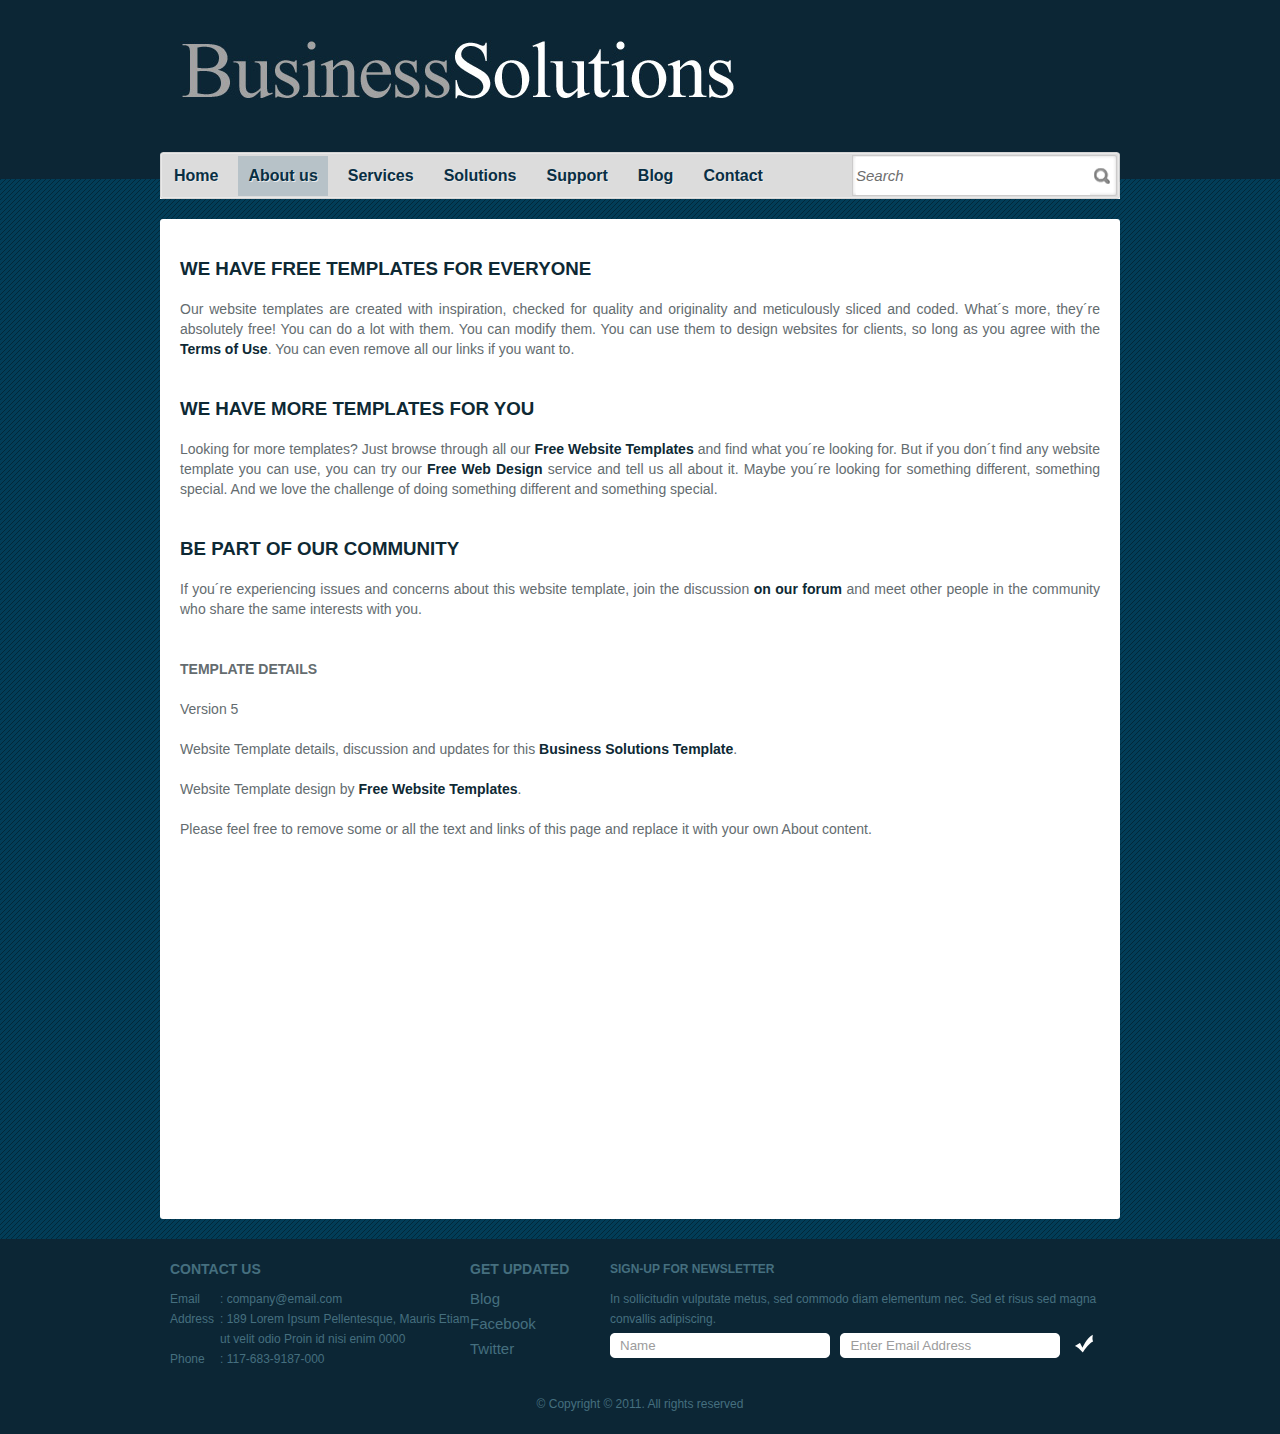
==== about.html @ ac8431e0 "Added about.html" ====
<!DOCTYPE html>
<!-- Website template by freewebsitetemplates.com -->
<html>
<head>
	<meta http-equiv="Content-Type" content="text/html; charset=utf-8" />
	<title>Business Solutions</title>
	<link rel="stylesheet" href="css/style.css" type="text/css" charset="utf-8" />	
	<!--[if lte IE 7]>
		<link rel="stylesheet" href="css/ie.css" type="text/css" charset="utf-8" />	
	<![endif]-->
</head>

<body>
	<div id="header">
		<a href="index.html" id="logo"><img src="images/logo.jpg" alt="LOGO" /></a>
		<div id="navigation">
			<ul>
				<li class="first"><a href="index.html">Home</a></li>
				<li class="selected"><a href="about.html">About us</a></li>
				<li><a href="services.html">Services</a></li>
				<li><a href="solutions.html">Solutions</a></li>
				<li><a href="support.html">Support</a></li>
				<li><a href="blog.html">Blog</a></li>
				<li><a href="contact.html">Contact</a></li>
			</ul>
		</div>
		<div id="search">
			<form action="" method="">
				<input type="text" value="Search" class="txtfield" onblur="javascript:if(this.value==''){this.value=this.defaultValue;}" onfocus="javascript:if(this.value==this.defaultValue){this.value='';}" />
				<input type="submit" value="" class="button" />
			</form>
		</div>
	</div> <!-- /#header -->
	<div id="contents">
		<div class="background">
			<h3>We Have Free Templates for Everyone</h3>
			<p>
				Our website templates are created with inspiration, checked for quality and originality and meticulously sliced and coded. What&acute;s more, they&acute;re
				absolutely free! You can do a lot with them. You can modify them. You can use them to design websites for clients, so long as you agree with
				the <a href="http://www.freewebsitetemplates.com/about/termsofuse/">Terms of Use</a>. You can even remove all our links if you want to.
			</p>

			<h3>We Have More Templates for You</h3>
			<p>
				Looking for more templates? Just browse through all our <a href="http://www.freewebsitetemplates.com/">Free Website	Templates</a> and find what you&acute;re looking for. But if you don&acute;t find any
				website template you can use, you can try our <a href="http://www.freewebsitetemplates.com/freewebdesign/">Free Web Design</a> service and tell us all about it. Maybe you&acute;re looking for something different,
				something special. And we love the challenge of doing something	different and something special.
			</p>

			<h3>Be Part of Our Community</h3>
			<p>If you&acute;re experiencing issues and concerns about this website template, join the discussion <a href="http://www.freewebsitetemplates.com/forum/">on our forum</a> and meet other people in the community who share the same interests with you.</p>

			<p>
				<b>Template details</b>
				Version 5<br/><br/>
				Website Template details, discussion and updates for this <a href="http://www.freewebsitetemplates.com/forum/f18/business-solutions-website-template-18773">Business Solutions Template</a>.<br/><br/>
				Website Template design by <a href="http://www.freewebsitetemplates.com/">Free Website Templates</a>.<br/><br/>
				Please feel free to remove some or all the text and links of this page and replace it with your own About content.<br/><br/>
			</p>
		</div>
	</div> <!-- /#contents -->
	<div id="footer">
		<ul class="contacts">
			<h3>Contact Us</h3>
			<li><span>Email</span><p>: company@email.com</p></li>
			<li><span>Address</span><p>: 189 Lorem Ipsum Pellentesque, Mauris Etiam ut velit odio Proin id nisi enim 0000</p></li>
			<li><span>Phone</span><p>: 117-683-9187-000</p></li>
		</ul>
		<ul id="connect">
			<h3>Get Updated</h3>
			<li><a href="blog.html">Blog</a></li>
			<li><a href="http://facebook.com/freewebsitetemplates" target="_blank">Facebook</a></li>
			<li><a href="http://twitter.com/fwtemplates" target="_blank">Twitter</a></li>
		</ul>
		<div id="newsletter">
			<p><b>Sign-up for Newsletter</b>
				In sollicitudin vulputate metus, sed commodo diam elementum nec. Sed et risus sed magna convallis adipiscing.
			</p>
			<form action="" method="">
				<input type="text" value="Name" class="txtfield" onblur="javascript:if(this.value==''){this.value=this.defaultValue;}" onfocus="javascript:if(this.value==this.defaultValue){this.value='';}" />
				<input type="text" value="Enter Email Address" class="txtfield" onblur="javascript:if(this.value==''){this.value=this.defaultValue;}" onfocus="javascript:if(this.value==this.defaultValue){this.value='';}" />
				<input type="submit" value="" class="button" />
			</form>
		</div>
		<span class="footnote">&copy; Copyright &copy; 2011. All rights reserved</span>
	</div> <!-- /#footer -->
</body>
</html>
---- css/style.css ----
/* Website template by freewebsitetemplates.com */
html {
	font-family: Arial, Helvetica, sans-serif;
}
body {
	background-color: #0c2635; 
	margin: 0;
}
img {
	border: 0;
}

/*------------------------------ HEADER ------------------------------*/
#header {
	width: 960px;
	margin: 0 auto;
	padding: 40px 0;
	position: relative;
}

/** Logo **/
#logo {
	display: block;
	padding: 0 0 35px 20px;
}

/** Navigation **/
#navigation {
	background: url(../images/bg-menu-left-curve.gif) no-repeat left bottom;
	height: 47px;
	padding: 13px 0 0 4px;
	position: absolute;
	bottom: -20px;
	left: 0;
}
#navigation ul {
	background: url(../images/bg-menu.gif) repeat-x;
	display: inline-block;
	height: 40px;
	width: 688px;
	list-style: none;
	margin: 0;
	padding: 4px 0 3px;
}
#navigation li {
	float: left;
	font-size: 16px;
	line-height: 40px;
	margin: 0 5px;
	text-align: center;
}
#navigation li.first {
	margin-left: 0;
	
}
#navigation li.selected {
	background-color: #b7c2c8;
}
#navigation a {
	color: #092f44;
	font-weight: bold;
	padding: 0 10px;
	text-decoration: none;
	text-shadow: 1px 1px 0 #eaeaea;
}
#navigation a:hover {
	color: #0a2d43;
}

/** Searchbar **/
#search {
	background: url(../images/bg-search.gif) no-repeat right bottom;
	height: 47px;
	width: 268px;
	padding: 13px 0 0;
	position: absolute;
	bottom: -20px;
	right: 0;
}
#search form {
	display: inline-block;
	margin: 0;
	padding: 5px 4px 4px;
}
#search input {
	float: left;
	line-height: 38px;
}
#search .txtfield {
	color: #6e6e6e;
	font-size: 15px;
	font-style: italic;
	height: 38px;
	width: 234px;
	border: 0;
	margin: 0;
	padding: 0;
}
#search .button {
	background: url(../images/spotlight.gif) no-repeat right center;
	border: 0;
	cursor: pointer;
	height: 38px;
	width: 20px;
	margin: 0;
	padding: 0;
}

/** Adbox **/
#adbox {
	background-color: #ffffff;
	height: 340px;
	padding: 20px 0 0;
}
#adbox p {
	margin: 0;
}
#adbox .body {
	width: 960px;
	margin: 0 auto 0;
}
#adbox div.images {
	float: right;
	display: inline-block;
	height: 281px;
	width: 710px;
	overflow: hidden;
}
#adbox div.images img.preview {
	float: left;
	margin-right: 2px;
}
#adbox div.images img.last {
	position: relative;
	top: -2px;
}
#adbox .details {
	color: #2f2f2f;
	height: 200px;
	width: 200px;
	padding: 40px 20px 40px 10px;
}
#adbox .details p {
	color: #646c6f;
	font-size: 14px;
	line-height: 20px;
	text-align: justify;
}
#adbox .details p span {
	color: #073f5a;
	display: block;
	font-size: 16px;
	line-height: 20px;
	padding: 0 0 20px;
	text-align: center;
}
#adbox .details p span a {
	color: #073f5a;
	font-weight: bold;
	text-decoration: none;
}
#adbox .footer {
	height: 46px;
	width: 960px;
	margin: 0 auto;
	position: relative;
}
#adbox div.footer ul {
	background-color: #dcdcdc;
	display: inline-block;
	width: 960px;
	list-style: none;
	margin: 0 auto;
	border-radius: 3px;
	padding: 0;
	position: absolute;
	bottom: -80px;
}
#adbox div.footer ul li {
	float: left;
	width: 280px;
	padding: 20px 20px 18px;
}
#adbox div.footer ul li img {
	float: left;
	margin-right: 10px;
}
#adbox div.footer ul li p {
	color: #363636;
	font-size: 14px;
	height: 88px;
	line-height: 20px;
	margin: 0;
}
#adbox div.footer ul li p a {
	color: #010101;
	font-weight: bold;
	text-decoration: none;
}
#adbox div.footer ul li.selected {
	background-color: #e9f1f4;
	border-radius: 3px;
}
#adbox div.footer ul li.selected p, #adbox div.footer ul li.selected p a {
	color: #5c6164;
}
#adbox div.footer span.bottom-shadow {
	background: url(../images/bottom-shadow.gif) no-repeat left top;
	display: block;
	height: 20px;
	width: 960px;
	position: absolute;
	bottom: -100px;
}

/*------------------------------ CONTENTS ------------------------------*/
#contents {
	background: url(../images/bg-content.gif) repeat;
	padding: 40px 0 20px;
}
#contents div.body {
	color: #fdfffa;
	width: 960px;
	margin: 0 auto 20px;
}

/** MAIN **/
#main {
	background-color: #03354e;
	width: 630px;
	margin: 60px 10px 0 300px;
	padding: 20px 0 20px 20px;
}
#main span, #main p {
	color: #aeb4b4;
	font-size: 14px;
	line-height: 20px;
	margin: 0;
	padding-right: 20px;
	text-align: justify;
}
#main span {
	color: #fdfffa;
	font-size: 16px;
}
#main p a {
	color: #aeb4b4;
	font-weight: bold;
	text-decoration: none;
}
#main span a {
	color: #fdfffa;
	font-weight: bold;
	text-decoration: none;
}
#main ul {
	display: inline-block;
	list-style: none;
	height: 355px;
	margin: 0;
	padding: 0;
}
#main ul li {
	float: left;
	width: 315px;
}
#main ul li a {
	color: #fdfffa;
	display: block;
	height: 114px;
	margin: 0 40px 0 0;
	text-decoration: none;
}
#main ul li img {
	float: left;
}
#main ul li h3 {
	margin: 0;
	line-height: 25px;
	padding-top: 35px;
}
#main ul li p {
	clear: both;
	padding: 6px 40px 20px 0;
}

/** SIDEBAR **/
#sidebar {
	float: left;
	width: 270px;
	margin: 0;
	padding: 20px 20px 0 10px;
}
#sidebar h3 {
	font-size: 16px;
	font-weight: bold;
	margin: 0 0 20px;
}
#sidebar ul {
	list-style: none;
	height: 420px;
	margin: 0;
	padding: 0;
}
#sidebar ul li {
	font-size: 14px;
	line-height: 20px;
	padding-bottom: 10px;
}
#sidebar ul li span {
	color: #456d87;
	display: block;
	font-size: 12px;
	line-height: 20px;
	margin-bottom: 10px;
}
#sidebar ul li span a {
	background: url(../images/bg-comment.gif) no-repeat 7px 3px;
	color: #fffffb;
	display: inline-block;
	height: 20px;
	width: 20px;
	padding-bottom: 1px;
	padding-left: 12px;
	text-decoration: none;
}

/*------------------------------ About us page ------------------------------*/
#contents .background {
	background-color: #ffffff;
	line-height: 20px;
	min-height: 960px;
	width: 920px;
	border-radius: 3px;
	margin: 0 auto;
	padding: 20px;
}
#contents div.background h3 {
	color: #0e2934;
	margin: 20px 0;
	text-transform: uppercase;
}
#contents div.background p {
	color: #646c6f;
	font-size: 14px;
	margin: 0;
	padding: 0 0 20px;
	text-align: justify;
}
#contents div.background p a {
	color: #0e2934;
	font-weight: bold;
	text-decoration: none;
}
#contents div.background p b {
	display: block;
	margin: 20px 0;
	text-transform: uppercase;
}

/*------------------------------ Blog Page ------------------------------*/
#blogs {
	display: inline-block;
}
#blogs div.section h3, #blogs div.sidebar h3 {
	margin: 0 0 20px;
	text-transform: none;
}
#blogs div.section h3 a {
	color: #0e2934;
	text-decoration: none;
}

#blogs div.sidebar {
	float: right;
	width: 270px;
}
#contents #blogs div.sidebar ul li a {
	color: #646C6F;
	text-decoration: none;
}
#contents #blogs div.sidebar ul li a:hover {
	color: #0e2934;
}

#blogs div.posts {
	margin: 0 0 40px;
}
#blogs div.posts ul {
	margin: 0;
	padding: 0 0 0 20px;
}
#blogs div.posts ul li {
	padding-bottom: 10px;
}

#contents #blogs div.archives ul {
	display: inline-block;
	list-style: none;
	margin: 0;
	padding: 0;
}
#contents #blogs div.archives ul li {
	float: left;
	width: 135px;
	line-height: 30px;
}

#blogs div.section {
	margin-right: 300px;
}

/*------------------------------ Contact us Page ------------------------------*/
#contents div#contacts ul {
	list-style: none;
	margin: 20px 0;
	padding: 0;
}
#contents div#contacts ul li {
	width: 450px;
}
#contents div#contacts ul li p b {
	margin: 0;
	text-transform: none;
}

#services span, #solutions span, #support span {
	color: #0e2934;
	display: block;
	font-size: 17px;
	font-weight: bold;
	line-height: 20px;
	margin: 0 0 20px;
	text-align: justify;
}
#services span a, #solutions span a, #support span a {
	color: #0e2934;
	text-decoration: none;
}

/*------------------------------ Services Page ------------------------------*/
#services p {
	clear: both;
}
#services img {
	float: left;
	margin: 0 40px 20px 0;
}
#services ul {
	color: #646c6f;
	padding: 0;
}
#services ul li {
	font-size: 14px;
	line-height: 20px;
	padding: 0 0 20px;
	text-align: justify;
}

/*------------------------------ Solutions Page ------------------------------*/
#solutions ul {
	color: #646c6f;
	margin: 0 0 0 15px;
	padding: 0;
}
#contents #solutions ul li p b {
	margin: 0 0 20px;
}

/*------------------------------ Support Page ------------------------------*/
#support {
	padding: 20px 30px 0 10px;
}
#support ul {
	color: #646c6f;
	list-style: none;
	margin: 20px 0;
	padding: 0 20px;
}
#support ul li {
	padding: 0 0 20px;
}
#support ul li img {
	float: left;
	margin-right: 20px;
}
#contents #support ul li p {
	margin: 0 0 0 116px;
}
#contents #support ul li p b {
	color: #0e2934;
	margin: 0 0 20px;
}

/*------------------------------ FOOTER ------------------------------*/
#footer {
	color: #456f7f;
	line-height: 20px;
	width: 940px;
	margin: 0 auto;
	padding: 20px 10px;
}

#footer ul.contacts {
	float: left;
	font-size: 12px;
	list-style: none;
	width: 300px;
	margin: 0;
	padding: 0 0 10px;
}
#footer ul.contacts h3 {
	font-size: 14px;
	margin: 0 0 10px;
	text-transform: uppercase;
}
#footer ul.contacts li span {
	float: left;
	width: 50px;
}
#footer ul.contacts li p {
	margin: 0 0 0 50px;
}

#connect {
	float: left;
	list-style: none;
	width: 140px;
	margin: 0;
	padding: 0;
}
#connect h3 {
	font-size: 14px;
	margin: 0 0 10px;
	text-transform: uppercase;
}
#connect li {
	padding: 0 0 5px;
}
#connect li a {
	color: #456f7f;
	font-size: 15px;
	text-decoration: none;
}

#newsletter {
	float: left;
	width: 500px;
	padding: 0 0 20px;
}
#newsletter p {
	font-size: 12px;
	margin: 0;
}
#newsletter p b {
	display: block;
	font-weight: 800;
	margin: 0 0 10px;
	text-transform: uppercase;
}
#newsletter form {
	margin: 4px 0 16px;
}
#newsletter .txtfield {
	background: url(../images/input.gif) no-repeat;
	color: #9c9c9c;
	height: 25px;
	line-height: 25px;
	width: 200px;
	border: 0;
	margin: 0 6px 0 0;
	padding: 0 10px;
}
#newsletter .button {
	background: url(../images/button-check.gif) no-repeat;
	cursor: pointer;
	height: 25px;
	width: 25px;
	border: 0;
	padding: 0;
}

#footer span.footnote {
	clear: both;
	display: block;
	font-size: 12px;
	margin: 40px 0 0;
	text-align: center;
}

/*------------------------------ For IE6 ------------------------------*/
---- css/ie.css ----
/* Website template by freewebsitetemplates.com */
/*------------------------------ CONTENTS ------------------------------*/
#main {
	float: left;
	margin: 60px 10px 0 0;
}

#sidebar {
	margin: 60px 0 0;
}

/*------------------------------ FOOTER ------------------------------*/
#footer ul.contacts li span {
	float: left;
	width: 50px;
}
#footer ul.contacts li p {
	float: left;
	width: 250px;
	margin: 0;
}
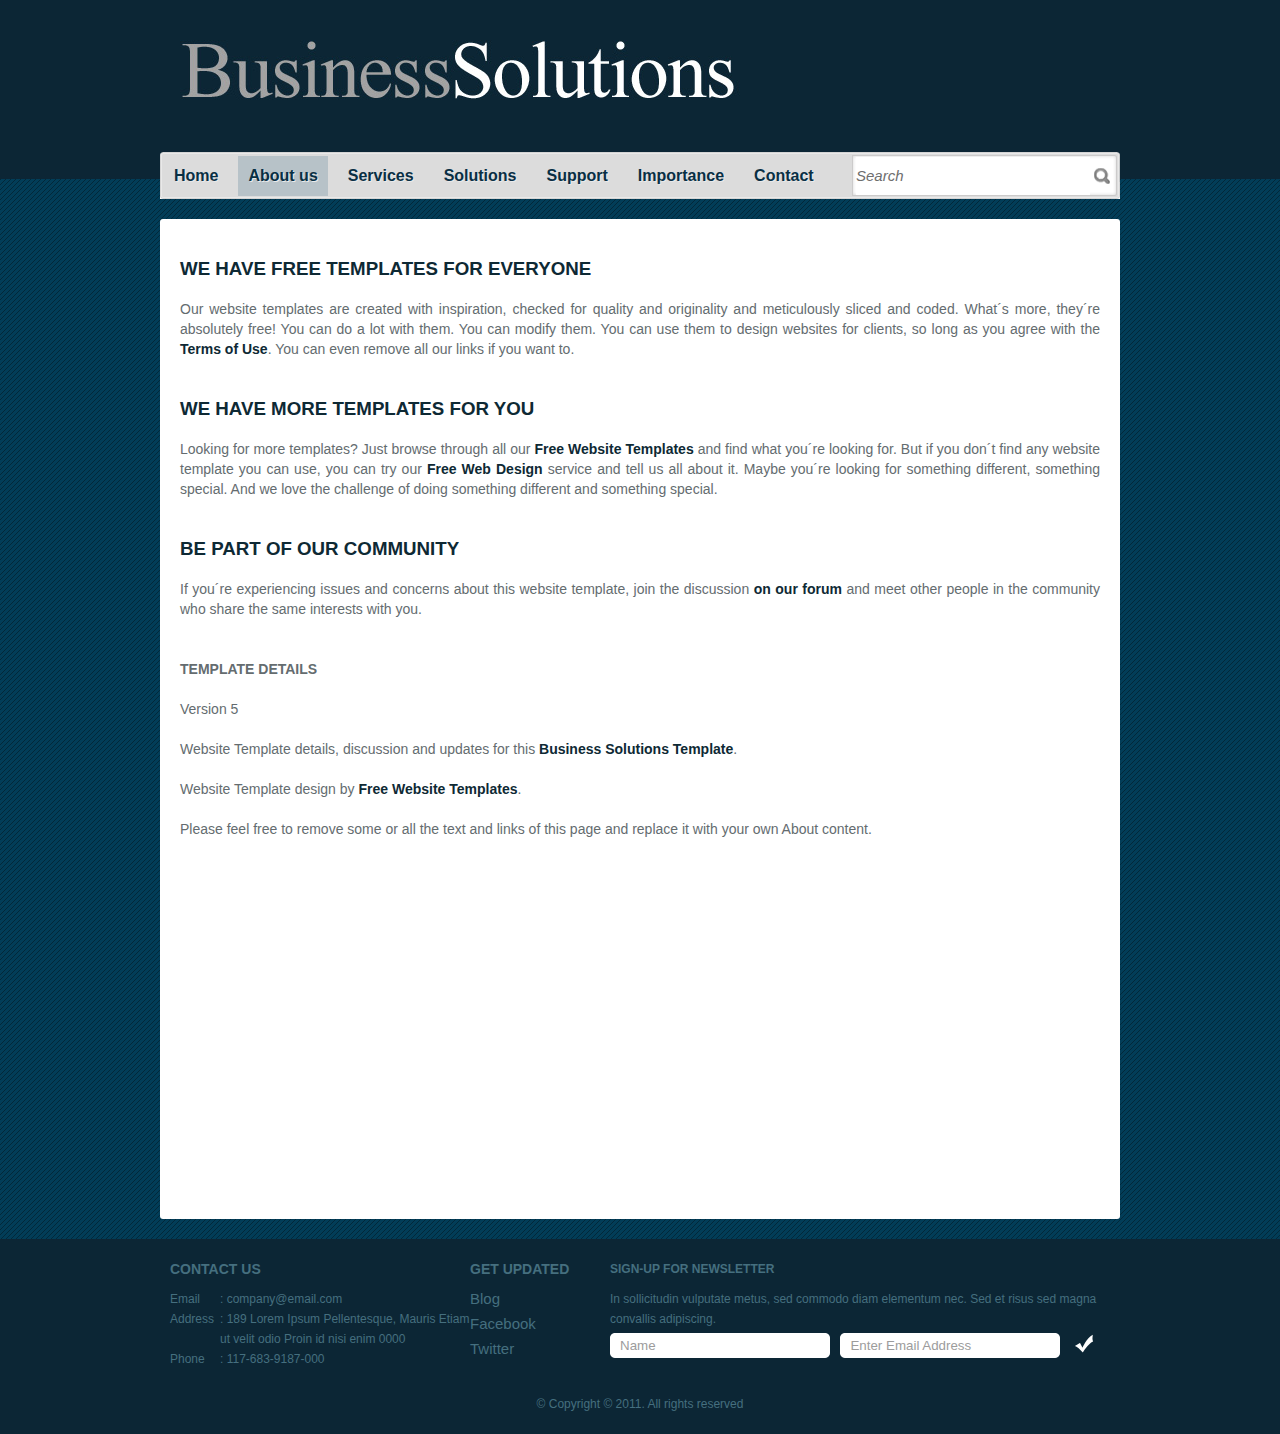
==== commit de247a99: "Change logo and modify the html files" ====
--- a/about.html
+++ b/about.html
@@ -20,7 +20,7 @@
 				<li><a href="services.html">Services</a></li>
 				<li><a href="solutions.html">Solutions</a></li>
 				<li><a href="support.html">Support</a></li>
-				<li><a href="blog.html">Blog</a></li>
+				<li><a href="importance.html">Importance</a></li>
 				<li><a href="contact.html">Contact</a></li>
 			</ul>
 		</div>
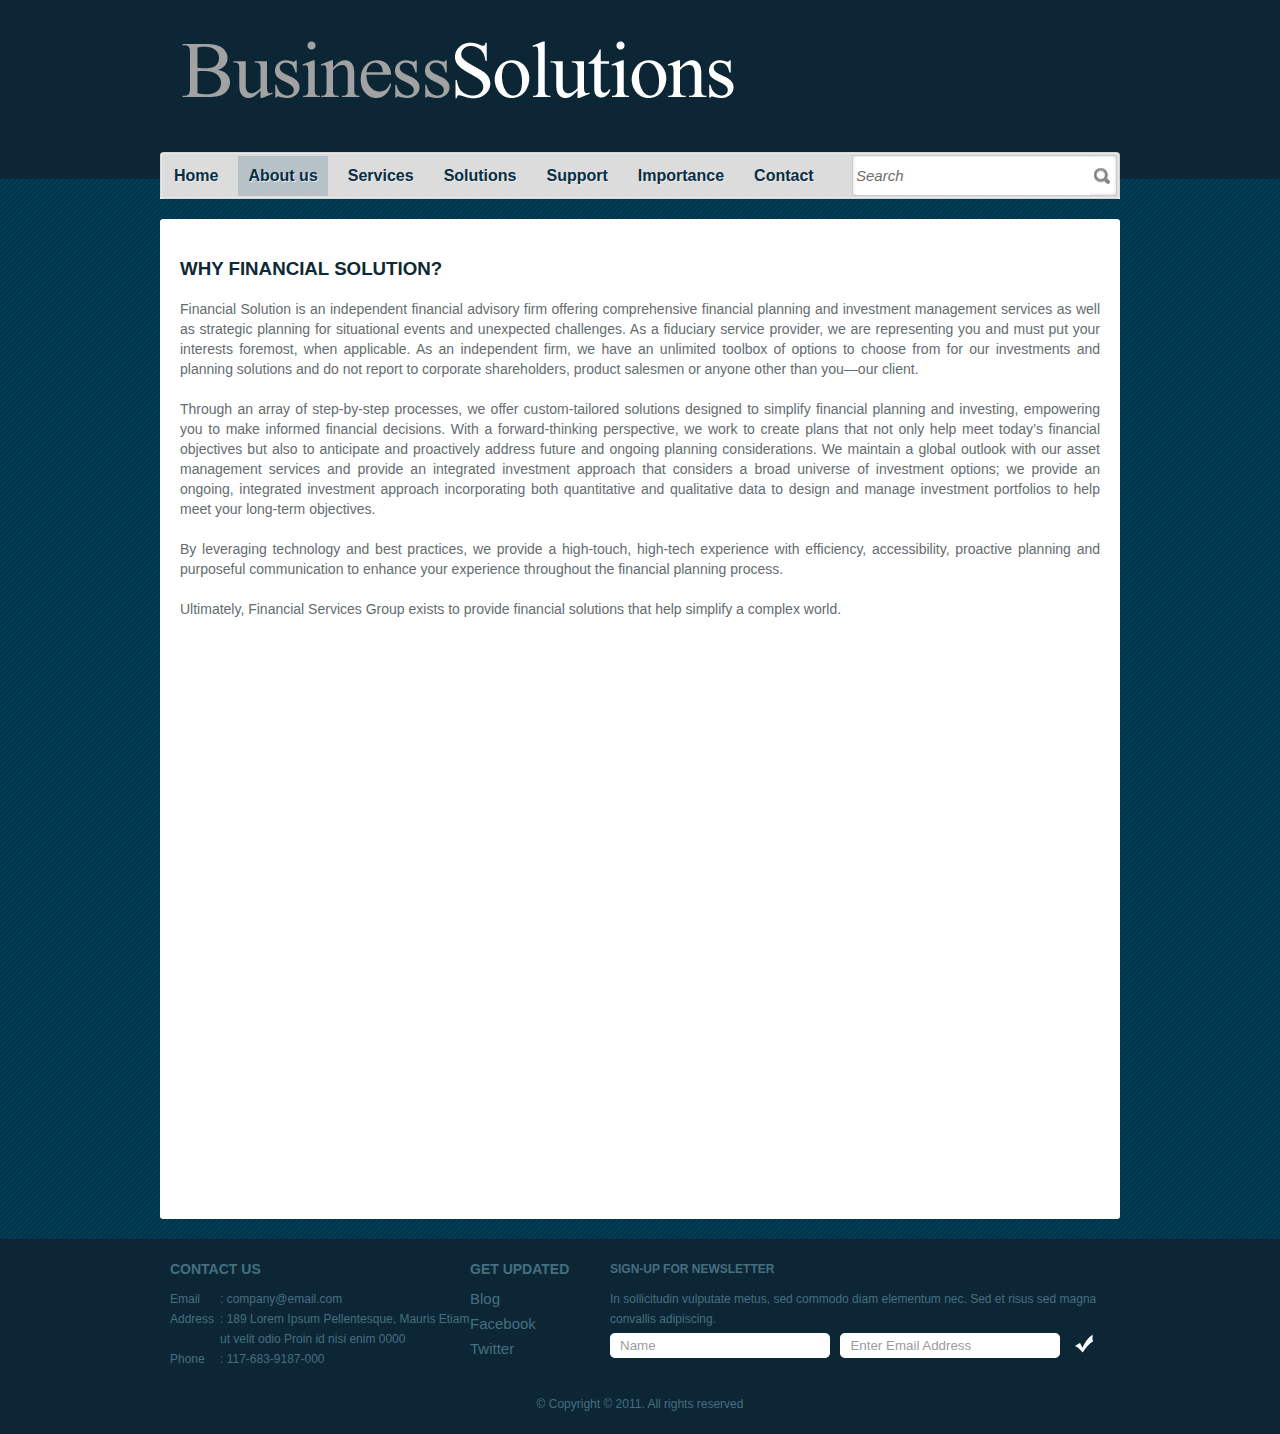
==== commit 9e90647a: "Change paragraph in about.html" ====
--- a/about.html
+++ b/about.html
@@ -33,30 +33,18 @@
 	</div> <!-- /#header -->
 	<div id="contents">
 		<div class="background">
-			<h3>We Have Free Templates for Everyone</h3>
+			<h3>Why Financial Solution?</h3>
 			<p>
-				Our website templates are created with inspiration, checked for quality and originality and meticulously sliced and coded. What&acute;s more, they&acute;re
-				absolutely free! You can do a lot with them. You can modify them. You can use them to design websites for clients, so long as you agree with
-				the <a href="http://www.freewebsitetemplates.com/about/termsofuse/">Terms of Use</a>. You can even remove all our links if you want to.
+				Financial Solution is an independent financial advisory firm offering comprehensive financial planning and investment management services as well as strategic planning for situational events and unexpected challenges. As a fiduciary service provider, we are representing you and must put your interests foremost, when applicable. As an independent firm, we have an unlimited toolbox of options to choose from for our investments and planning solutions and do not report to corporate shareholders, product salesmen or anyone other than you—our client.
 			</p>
 
-			<h3>We Have More Templates for You</h3>
+			
 			<p>
-				Looking for more templates? Just browse through all our <a href="http://www.freewebsitetemplates.com/">Free Website	Templates</a> and find what you&acute;re looking for. But if you don&acute;t find any
-				website template you can use, you can try our <a href="http://www.freewebsitetemplates.com/freewebdesign/">Free Web Design</a> service and tell us all about it. Maybe you&acute;re looking for something different,
-				something special. And we love the challenge of doing something	different and something special.
+				Through an array of step-by-step processes, we offer custom-tailored solutions designed to simplify financial planning and investing, empowering you to make informed financial decisions. With a forward-thinking perspective, we work to create plans that not only help meet today’s financial objectives but also to anticipate and proactively address future and ongoing planning considerations. We maintain a global outlook with our asset management services and provide an integrated investment approach that considers a broad universe of investment options; we provide an ongoing, integrated investment approach incorporating both quantitative and qualitative data to design and manage investment portfolios to help meet your long-term objectives. 
 			</p>
 
-			<h3>Be Part of Our Community</h3>
-			<p>If you&acute;re experiencing issues and concerns about this website template, join the discussion <a href="http://www.freewebsitetemplates.com/forum/">on our forum</a> and meet other people in the community who share the same interests with you.</p>
-
-			<p>
-				<b>Template details</b>
-				Version 5<br/><br/>
-				Website Template details, discussion and updates for this <a href="http://www.freewebsitetemplates.com/forum/f18/business-solutions-website-template-18773">Business Solutions Template</a>.<br/><br/>
-				Website Template design by <a href="http://www.freewebsitetemplates.com/">Free Website Templates</a>.<br/><br/>
-				Please feel free to remove some or all the text and links of this page and replace it with your own About content.<br/><br/>
-			</p>
+			<p>By leveraging technology and best practices, we provide a high-touch, high-tech experience with efficiency, accessibility, proactive planning and purposeful communication to enhance your experience throughout the financial planning process. 
+			<p>Ultimately, Financial Services Group exists to provide financial solutions that help simplify a complex world.</p>
 		</div>
 	</div> <!-- /#contents -->
 	<div id="footer">
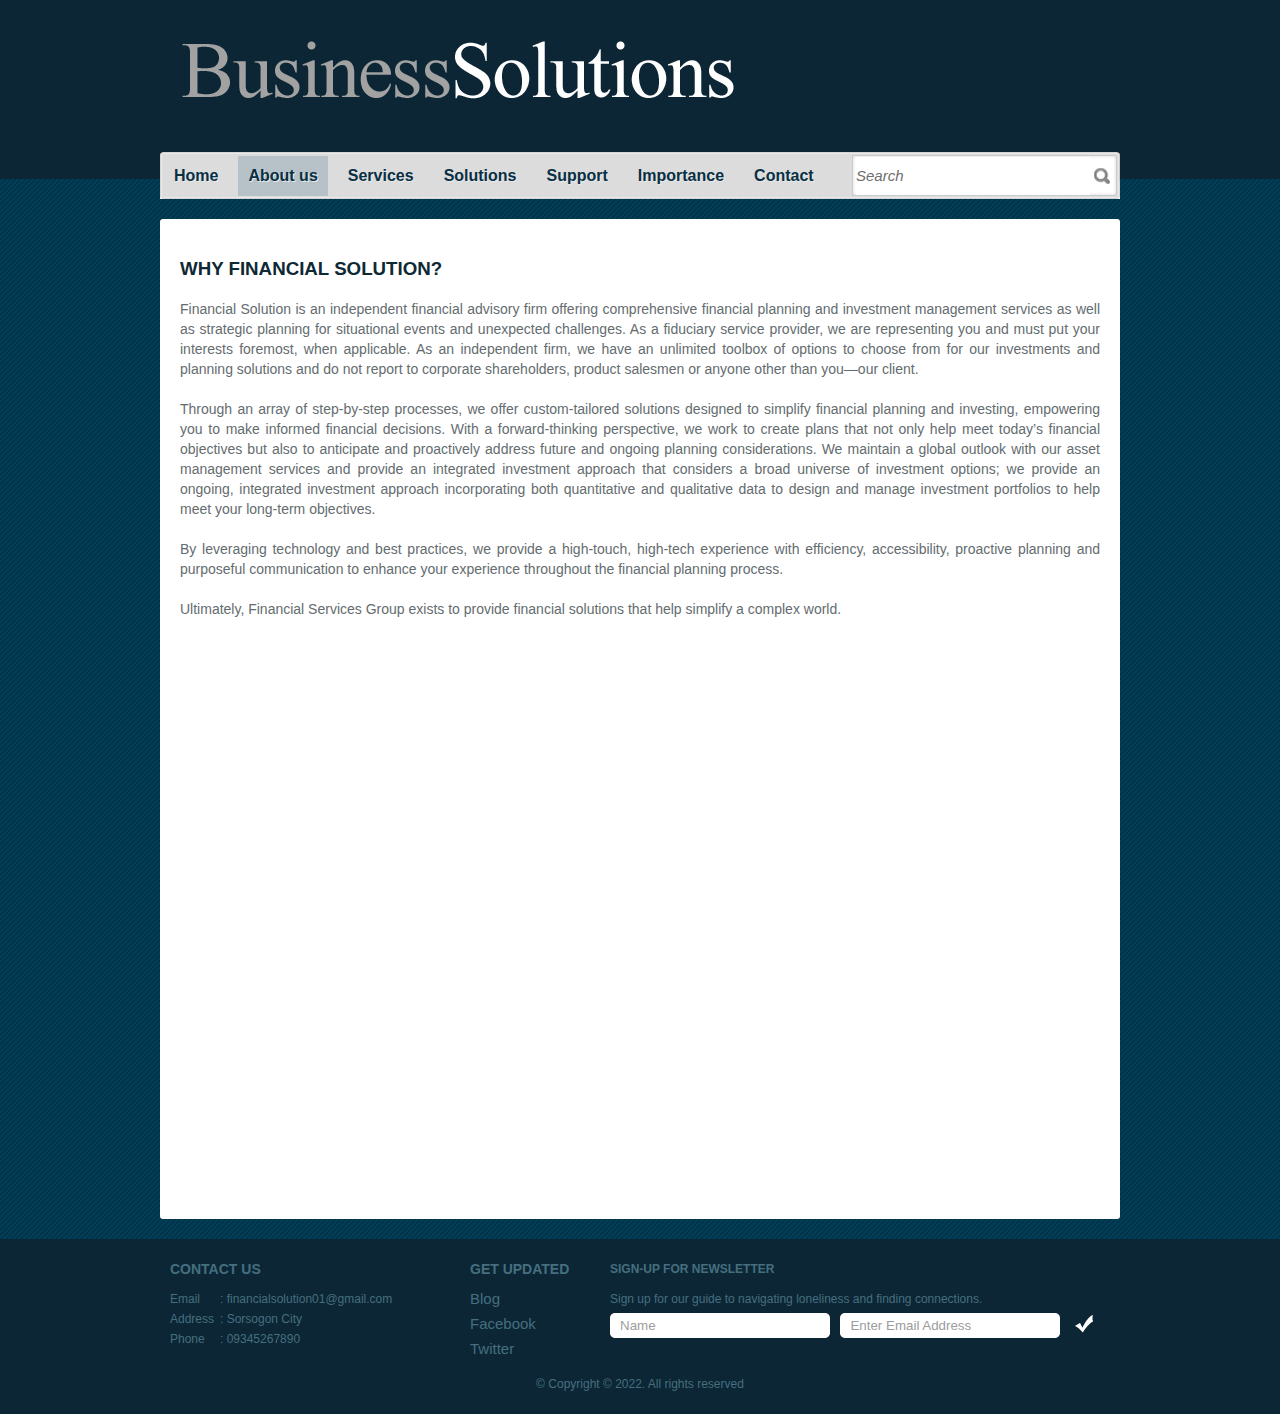
==== commit 900ec51f: "Edit footer" ====
--- a/about.html
+++ b/about.html
@@ -50,9 +50,9 @@
 	<div id="footer">
 		<ul class="contacts">
 			<h3>Contact Us</h3>
-			<li><span>Email</span><p>: company@email.com</p></li>
-			<li><span>Address</span><p>: 189 Lorem Ipsum Pellentesque, Mauris Etiam ut velit odio Proin id nisi enim 0000</p></li>
-			<li><span>Phone</span><p>: 117-683-9187-000</p></li>
+			<li><span>Email</span><p>: financialsolution01@gmail.com</p></li>
+			<li><span>Address</span><p>: Sorsogon City</p></li>
+			<li><span>Phone</span><p>: 09345267890</p></li>
 		</ul>
 		<ul id="connect">
 			<h3>Get Updated</h3>
@@ -62,7 +62,7 @@
 		</ul>
 		<div id="newsletter">
 			<p><b>Sign-up for Newsletter</b>
-				In sollicitudin vulputate metus, sed commodo diam elementum nec. Sed et risus sed magna convallis adipiscing.
+				Sign up for our guide to navigating loneliness and finding connections.
 			</p>
 			<form action="" method="">
 				<input type="text" value="Name" class="txtfield" onblur="javascript:if(this.value==''){this.value=this.defaultValue;}" onfocus="javascript:if(this.value==this.defaultValue){this.value='';}" />
@@ -70,7 +70,7 @@
 				<input type="submit" value="" class="button" />
 			</form>
 		</div>
-		<span class="footnote">&copy; Copyright &copy; 2011. All rights reserved</span>
+		<span class="footnote">&copy; Copyright &copy; 2022. All rights reserved</span>
 	</div> <!-- /#footer -->
 </body>
 </html>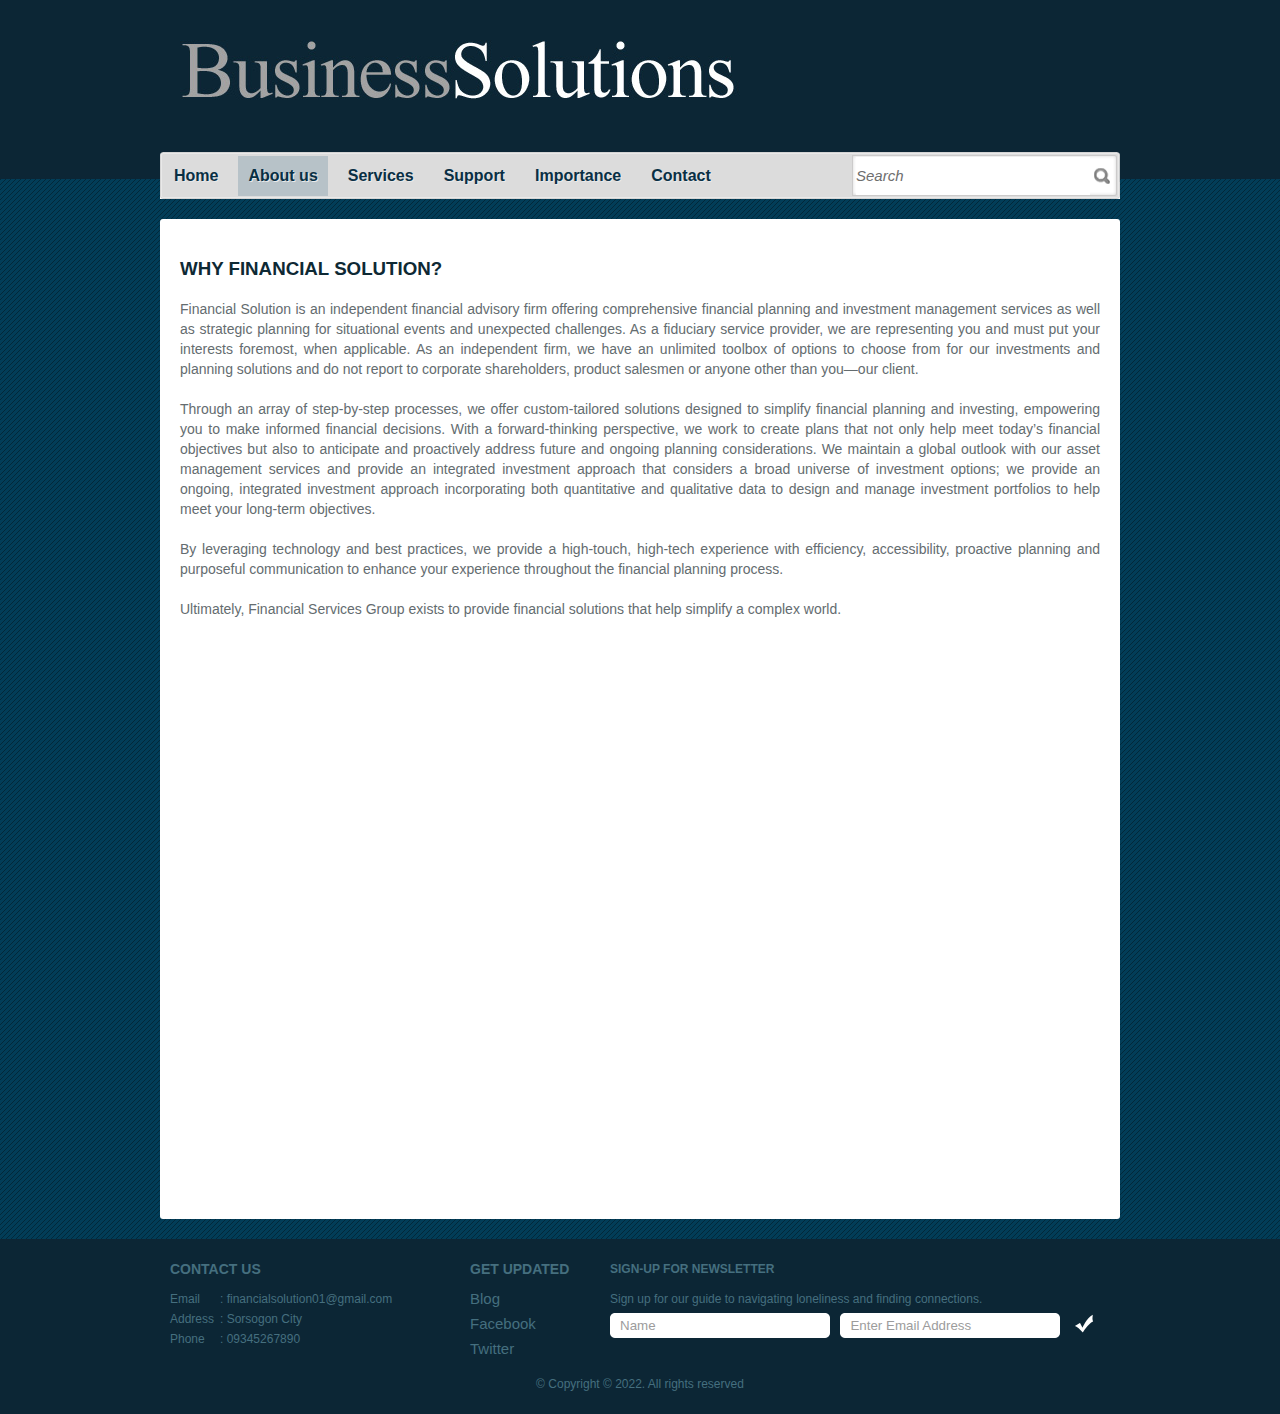
==== commit d2177eb1: "Change paragraph and footer" ====
--- a/about.html
+++ b/about.html
@@ -18,7 +18,6 @@
 				<li class="first"><a href="index.html">Home</a></li>
 				<li class="selected"><a href="about.html">About us</a></li>
 				<li><a href="services.html">Services</a></li>
-				<li><a href="solutions.html">Solutions</a></li>
 				<li><a href="support.html">Support</a></li>
 				<li><a href="importance.html">Importance</a></li>
 				<li><a href="contact.html">Contact</a></li>
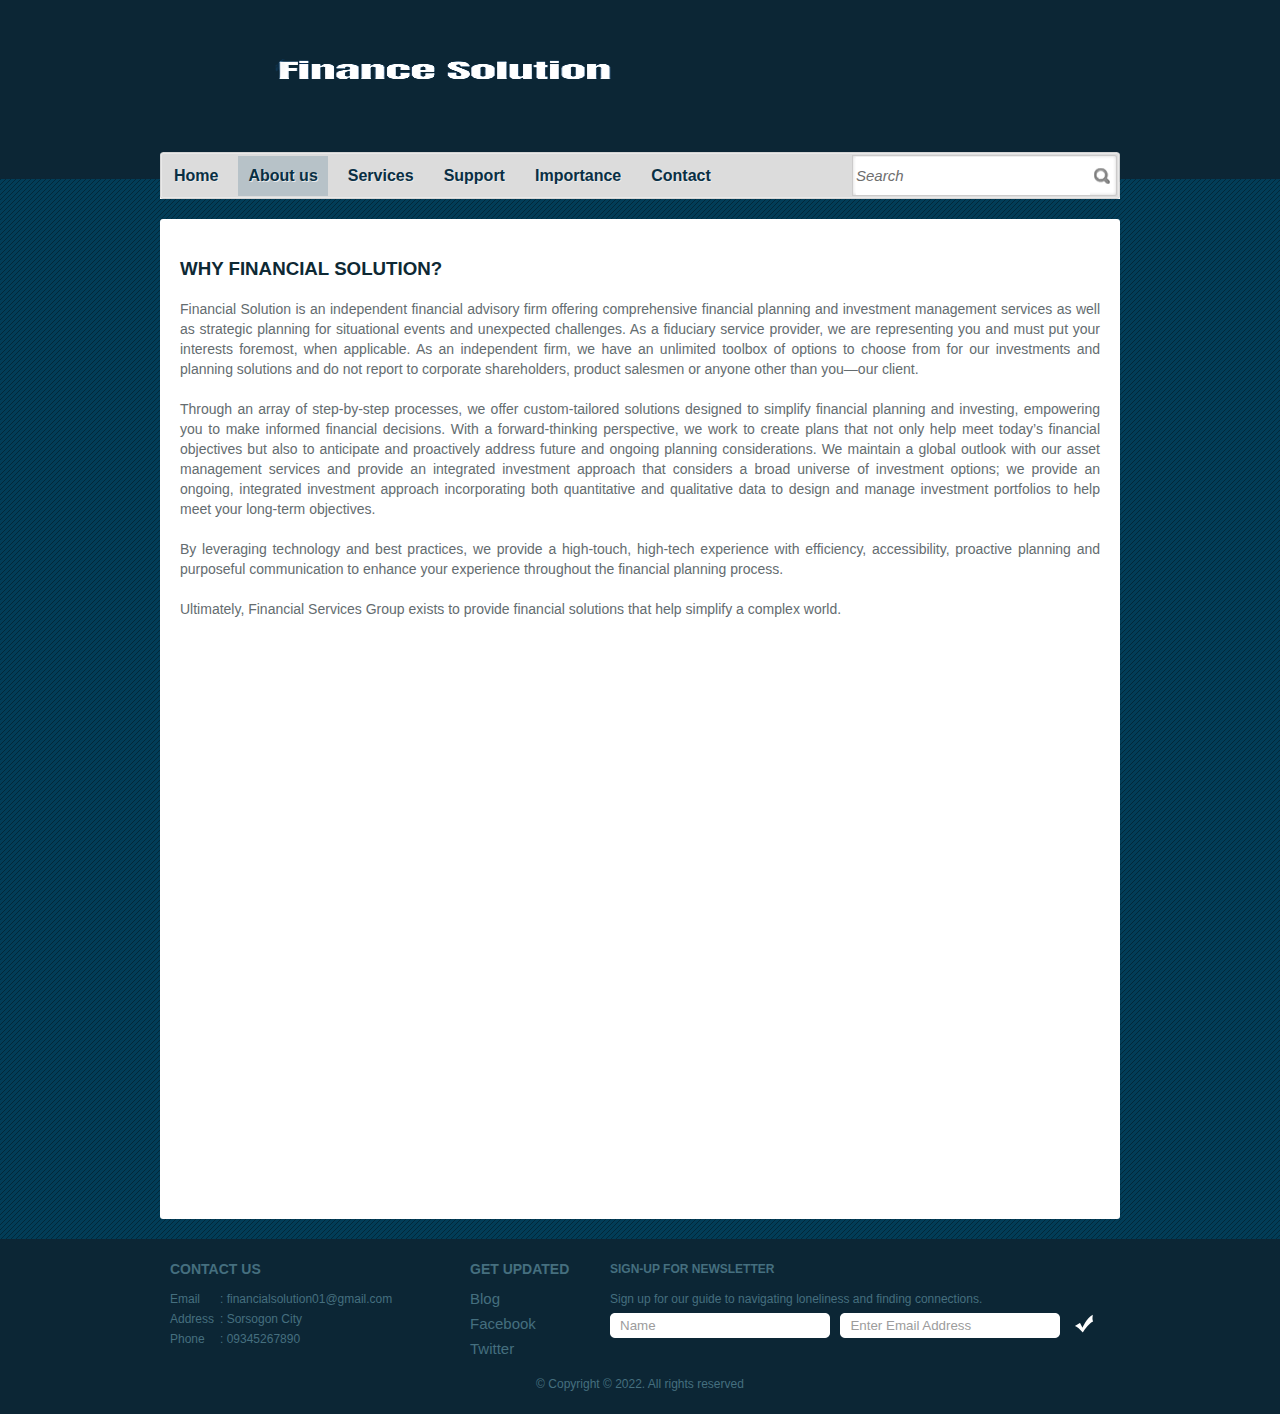
==== commit 37d10337: "Change logo" ====
--- a/about.html
+++ b/about.html
@@ -12,7 +12,7 @@
 
 <body>
 	<div id="header">
-		<a href="index.html" id="logo"><img src="images/logo.jpg" alt="LOGO" /></a>
+		<a href="index.html" id="logo"><img src="images/Finance Solution.png" alt="LOGO" /></a>
 		<div id="navigation">
 			<ul>
 				<li class="first"><a href="index.html">Home</a></li>
--- a/css/style.css
+++ b/css/style.css
@@ -121,7 +121,7 @@
 }
 #adbox div.images {
 	float: right;
-	display: inline-block;
+	display: block;
 	height: 281px;
 	width: 710px;
 	overflow: hidden;
